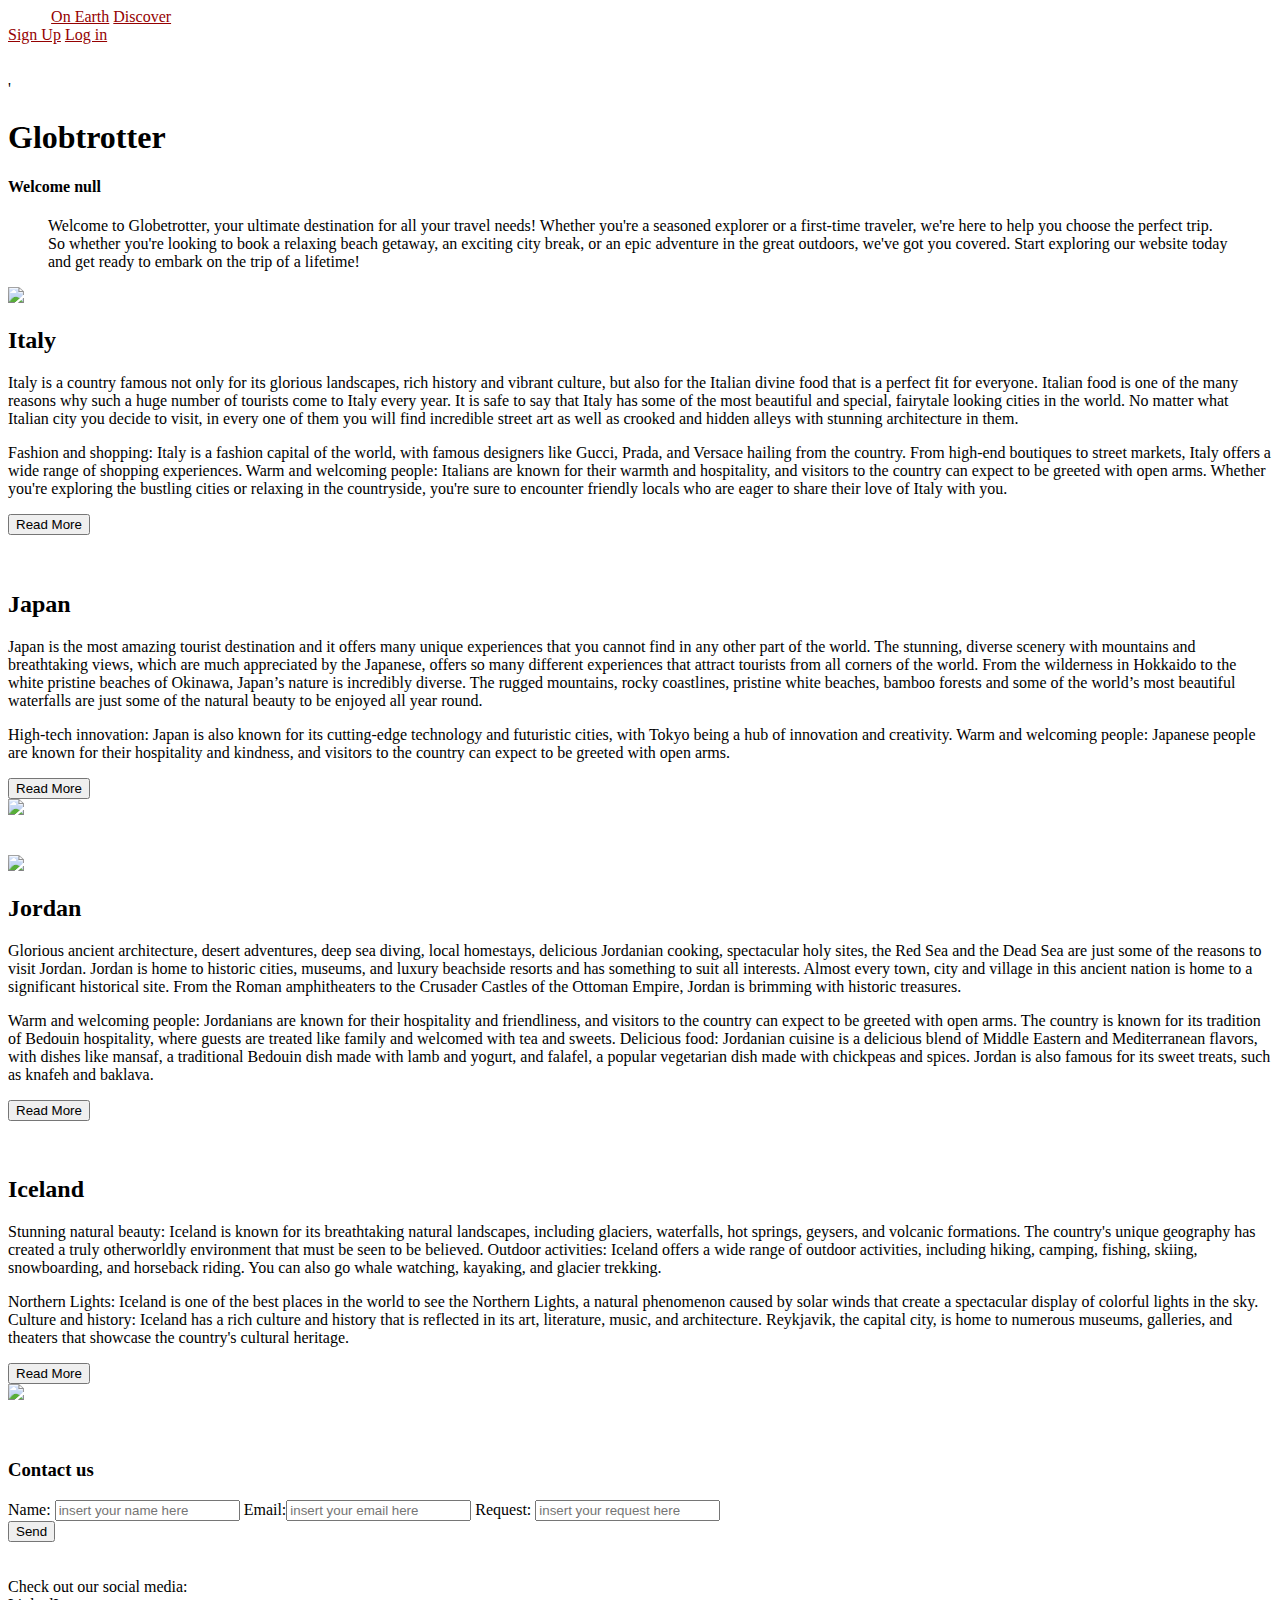
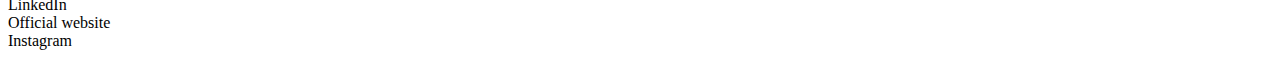
==== afterhome.html @ 648eb04f "Create afterhome.html" ====
<!DOCTYPE html>
<html lang="en">
<head>
    <meta charset="UTF-8">
    <meta http-equiv="X-UA-Compatible" content="IE=edge">
    <meta name="viewport" content="width=device-width, initial-scale=1.0">
    <title>Globetrotter-Home</title>
    <link rel="stylesheet" href="https://cdnjs.cloudflare.com/ajax/libs/font-awesome/6.4.0/css/all.min.css" integrity="sha512-iecdLmaskl7CVkqkXNQ/ZH/XLlvWZOJyj7Yy7tcenmpD1ypASozpmT/E0iPtmFIB46ZmdtAc9eNBvH0H/ZpiBw==" crossorigin="anonymous" referrerpolicy="no-referrer" />
    <link href="https://cdn.jsdelivr.net/npm/bootstrap@5.3.0-alpha3/dist/css/bootstrap.min.css" rel="stylesheet" integrity="sha384-KK94CHFLLe+nY2dmCWGMq91rCGa5gtU4mk92HdvYe+M/SXH301p5ILy+dN9+nJOZ" crossorigin="anonymous">
    <script src="js/jquery-3.6.4.min.js"></script>
    <link rel="stylesheet" href="css/home.css">
</head>
<body>
    <header>
        <nav class="navbar fixed-top bg-body-tertiary nav-underline">
            <div class="top">
                <a href="index.html" class="nav-link active" style="color: white;">Home</a>
                <a href="earth.html" class="nav-link" style="color: #950101">On Earth</a>
                <a href="discover.html" class="nav-link" style="color: #950101">Discover</a>
            </div>
            <div class="bottom">
                <a href="signup.html" class="nav-link" style="color: #950101">Sign Up</a>
                <a href="login.html" class="nav-link" style="color: #950101">Log in</a>
            </div>
        </nav>
        <br><br>
        <div class="hero">'
            <div class="herotext">
                <h1 id="hero-text">Globtrotter</h1>
                <h4>
                    Welcome
                    <span id="name">
                        <script>
                            let name=sessionStorage.getItem("cname");
                            document.write(name);
                        </script>
                     </span>
                </h4>
            </div>
        </div>
    </header>
    <main>
        <div class="intro">
            <blockquote>
                <p>Welcome to Globetrotter, your ultimate destination for all your travel needs! 
                    Whether you're a seasoned explorer or a first-time traveler, we're here to help you choose the perfect trip.
                    So whether you're looking to book a relaxing beach getaway, an exciting city break, or an epic adventure in the great outdoors, we've got you covered. 
                    Start exploring our website today and get ready to embark on the trip of a lifetime!
                </p>
            </blockquote>
        </div>
        <div class="post">
            <img src="https://images.unsplash.com/photo-1677447807174-60a70de4a63e?ixlib=rb-4.0.3&ixid=MnwxMjA3fDB8MHxleHBsb3JlLWZlZWR8MjJ8fHxlbnwwfHx8fA%3D%3D&auto=format&fit=crop&w=500&q=60" class="img-thumbnai">
            <div id="post1">
                <h2>Italy</h2>
                <p>Italy is a country famous not only for its glorious landscapes, rich history and vibrant culture, but also for the Italian divine food that is a perfect fit for everyone. 
                    Italian food is one of the many reasons why such a huge number of tourists come to Italy every year.
                    It is safe to say that Italy has some of the most beautiful and special, fairytale looking cities in the world.
                    No matter what Italian city you decide to visit, in every one of them you will find incredible street art as well as crooked and hidden alleys with stunning architecture in them.
                </p>
                <p class="rm1">
                    Fashion and shopping: Italy is a fashion capital of the world, with famous designers like Gucci, Prada, and Versace hailing from the country.
                    From high-end boutiques to street markets, Italy offers a wide range of shopping experiences.
                    Warm and welcoming people: Italians are known for their warmth and hospitality, and visitors to the country can expect to be greeted with open arms. 
                    Whether you're exploring the bustling cities or relaxing in the countryside, you're sure to encounter friendly locals who are eager to share their love of Italy with you.
                </p>
                <button class="btn btn1">Read More</button>
            </div>
        </div>
<br><br>
        <div class="post">
            <div id="post2">
                <h2>Japan</h2>
                <p>Japan is the most amazing tourist destination and it offers many unique experiences that you cannot find in any other part of the world.
                    The stunning, diverse scenery with mountains and breathtaking views, which are much appreciated by the Japanese, offers so many different experiences that attract tourists from all corners of the world.
                    From the wilderness in Hokkaido to the white pristine beaches of Okinawa, Japan’s nature is incredibly diverse.
                    The rugged mountains, rocky coastlines, pristine white beaches, bamboo forests and some of the world’s most beautiful waterfalls are just some of the natural beauty to be enjoyed all year round. 
                </p>
                <p class="rm2">
                    High-tech innovation: Japan is also known for its cutting-edge technology and futuristic cities, with Tokyo being a hub of innovation and creativity.
                    Warm and welcoming people: Japanese people are known for their hospitality and kindness, and visitors to the country can expect to be greeted with open arms.
                </p>
                <button class="btn btn2" >Read More</button>
            </div>
            <img src="https://images.unsplash.com/photo-1677089705082-6ef3562d91d9?ixlib=rb-4.0.3&ixid=MnwxMjA3fDB8MHxleHBsb3JlLWZlZWR8NzR8fHxlbnwwfHx8fA%3D%3D&auto=format&fit=crop&w=500&q=60">
        </div>
<br><br>
        <div class="post">
            <img src="https://images.unsplash.com/photo-1554357475-accb8a88a330?ixlib=rb-4.0.3&ixid=MnwxMjA3fDB8MHxleHBsb3JlLWZlZWR8Nnx8fGVufDB8fHx8&auto=format&fit=crop&w=500&q=60">
            <div id="post3">
                <h2>Jordan</h2>
                <p>
                    Glorious ancient architecture, desert adventures, deep sea diving, local homestays, delicious Jordanian cooking, spectacular holy sites, the Red Sea and the Dead Sea are just some of the reasons to visit Jordan.
                    Jordan is home to historic cities, museums, and luxury beachside resorts and has something to suit all interests.
                    Almost every town, city and village in this ancient nation is home to a significant historical site.
                    From the Roman amphitheaters to the Crusader Castles of the Ottoman Empire, Jordan is brimming with historic treasures.
                </p>
                <p class="rm3">
                    Warm and welcoming people: Jordanians are known for their hospitality and friendliness, and visitors to the country can expect to be greeted with open arms. 
                    The country is known for its tradition of Bedouin hospitality, where guests are treated like family and welcomed with tea and sweets.
                    Delicious food: Jordanian cuisine is a delicious blend of Middle Eastern and Mediterranean flavors, with dishes like mansaf, a traditional Bedouin dish made with lamb and yogurt, and falafel, a popular vegetarian dish made with chickpeas and spices. 
                    Jordan is also famous for its sweet treats, such as knafeh and baklava.
                </p>
                <button class="btn btn3">Read More</button>
            </div>
        </div>
<br><br>
        <div class="post">
            <div id="post4">
                <h2>Iceland</h2>
                <p>
                    Stunning natural beauty: Iceland is known for its breathtaking natural landscapes, including glaciers, waterfalls, hot springs, geysers, and volcanic formations. 
                    The country's unique geography has created a truly otherworldly environment that must be seen to be believed.
                    Outdoor activities: Iceland offers a wide range of outdoor activities, including hiking, camping, fishing, skiing, snowboarding, and horseback riding. 
                    You can also go whale watching, kayaking, and glacier trekking.
                </p>
                <p class="rm4">
                    Northern Lights: Iceland is one of the best places in the world to see the Northern Lights, a natural phenomenon caused by solar winds that create a spectacular display of colorful lights in the sky.
                    Culture and history: Iceland has a rich culture and history that is reflected in its art, literature, music, and architecture. 
                    Reykjavik, the capital city, is home to numerous museums, galleries, and theaters that showcase the country's cultural heritage.
                </p>
                <button class="btn btn4">Read More</button>
            </div>
            <img src="https://images.unsplash.com/photo-1517411032315-54ef2cb783bb?ixlib=rb-4.0.3&ixid=MnwxMjA3fDB8MHxleHBsb3JlLWZlZWR8MjR8fHxlbnwwfHx8fA%3D%3D&auto=format&fit=crop&w=500&q=60">
        </div>
    </main>
<br><br>
    <footer>
        <form>
            <h3>Contact us</h3>
            Name: <input type="text" id="name" name="name"  placeholder="insert your name here">
            <span></span>
            Email:<input type="text" id="email" name="email"  placeholder="insert your email here">
            <span></span>
            Request: <input type="text" id="request" name="request"  placeholder="insert your request here">
            <span></span>
            <br>    
            <input type="submit" id="submit" name="submit" value="Send">
        </form>
        <br><br>
        
        <div class="right-side">
            <span>Check out our social media:</span>
            <div class="sm_links">
                <div id="lin">
                    <a href="https://uk.linkedin.com/company/sae-institute-london">
                        <i class="fa-brands fa-linkedin fa-3x" style="color: #ff0000;"></i>
                    </a>
                    <span>LinkedIn</span>
                </div>
                <div id="official_website">
                    <a href="https://www.sae.edu/gbr/contact-us">
                        <i class="fa-solid fa-globe fa-3x" style="color: #ff0000;"></i>
                    </a>
                    <span>Official website</span>
                </div>
                
                <div id="instagram">
                    <a href="https://www.instagram.com/sae_institute_uk/">
                        <i class="fa-brands fa-instagram fa-3x" style="color: #ff0000;"></i>                
                    </a>
                    <span>Instagram</span>
                </div>
            </div>
        </div>
    </footer>
    <script src="js/home.js"></script>
</body>
</html>
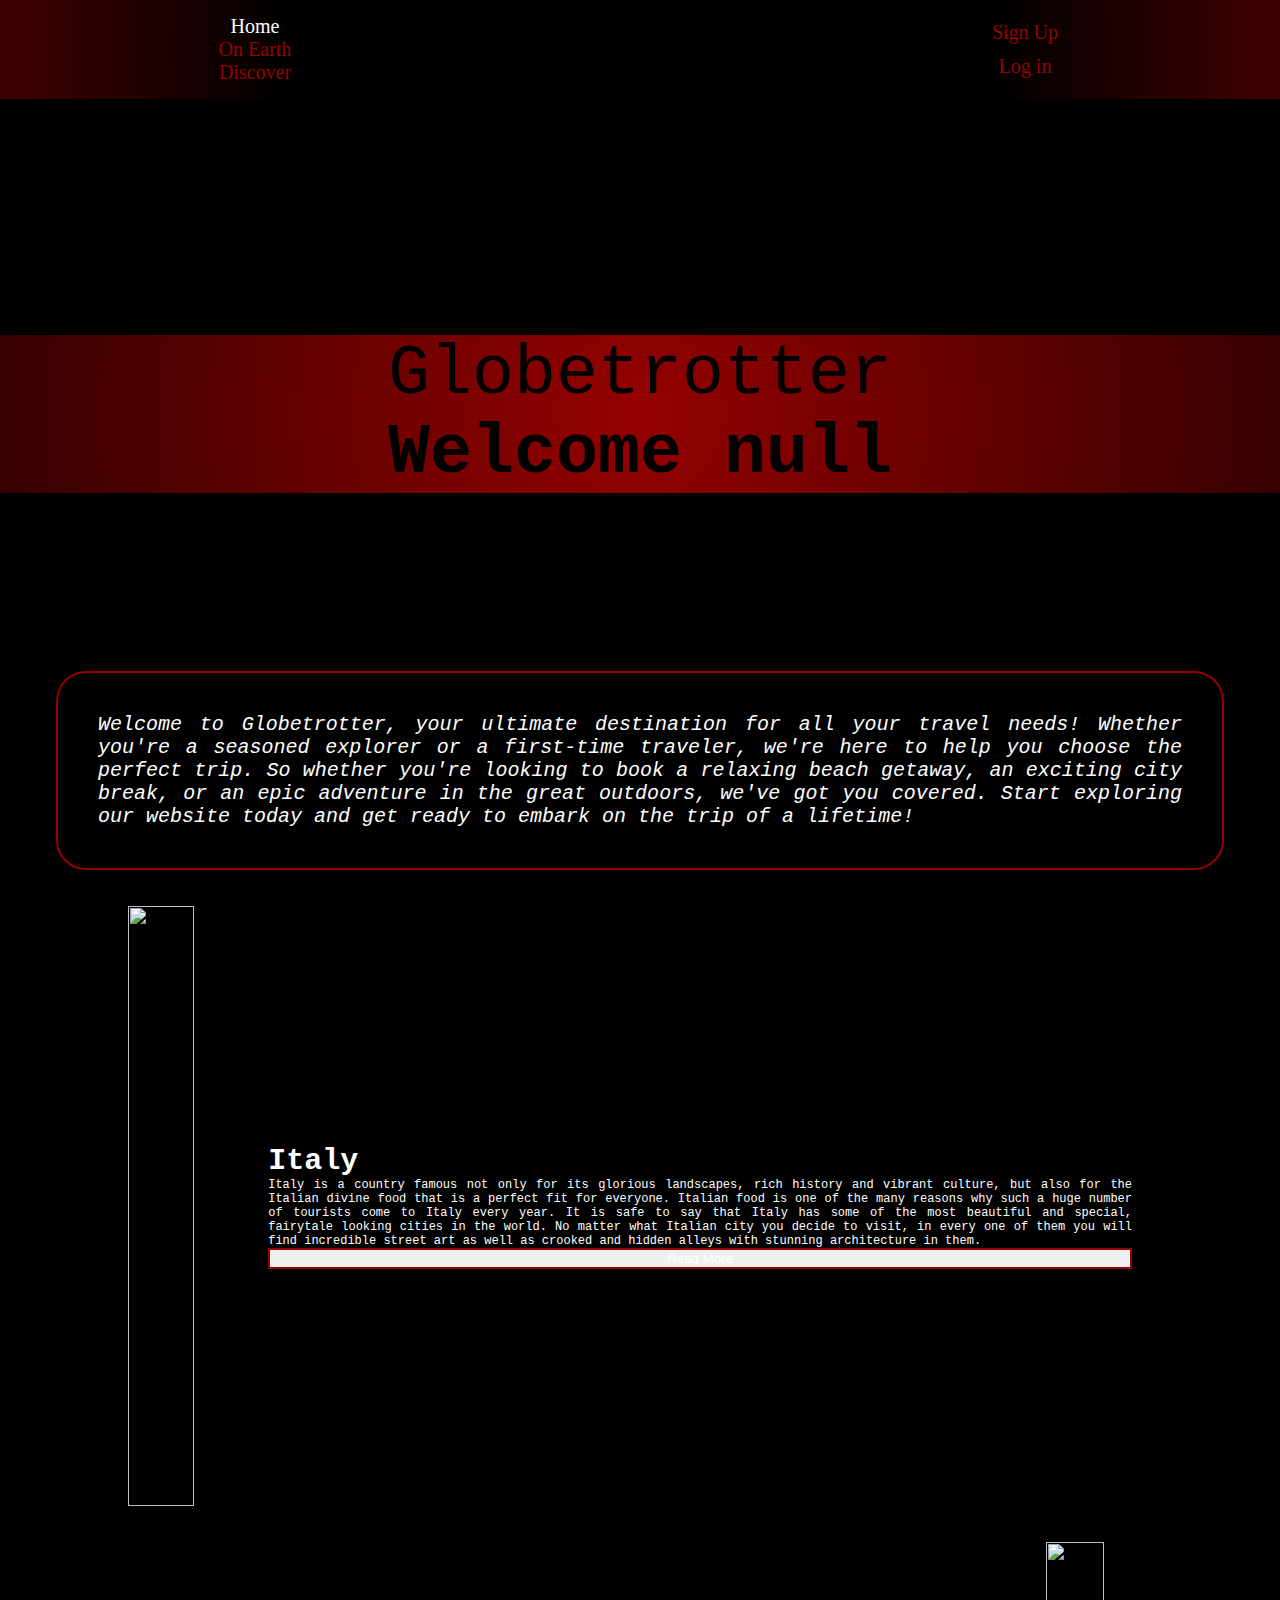
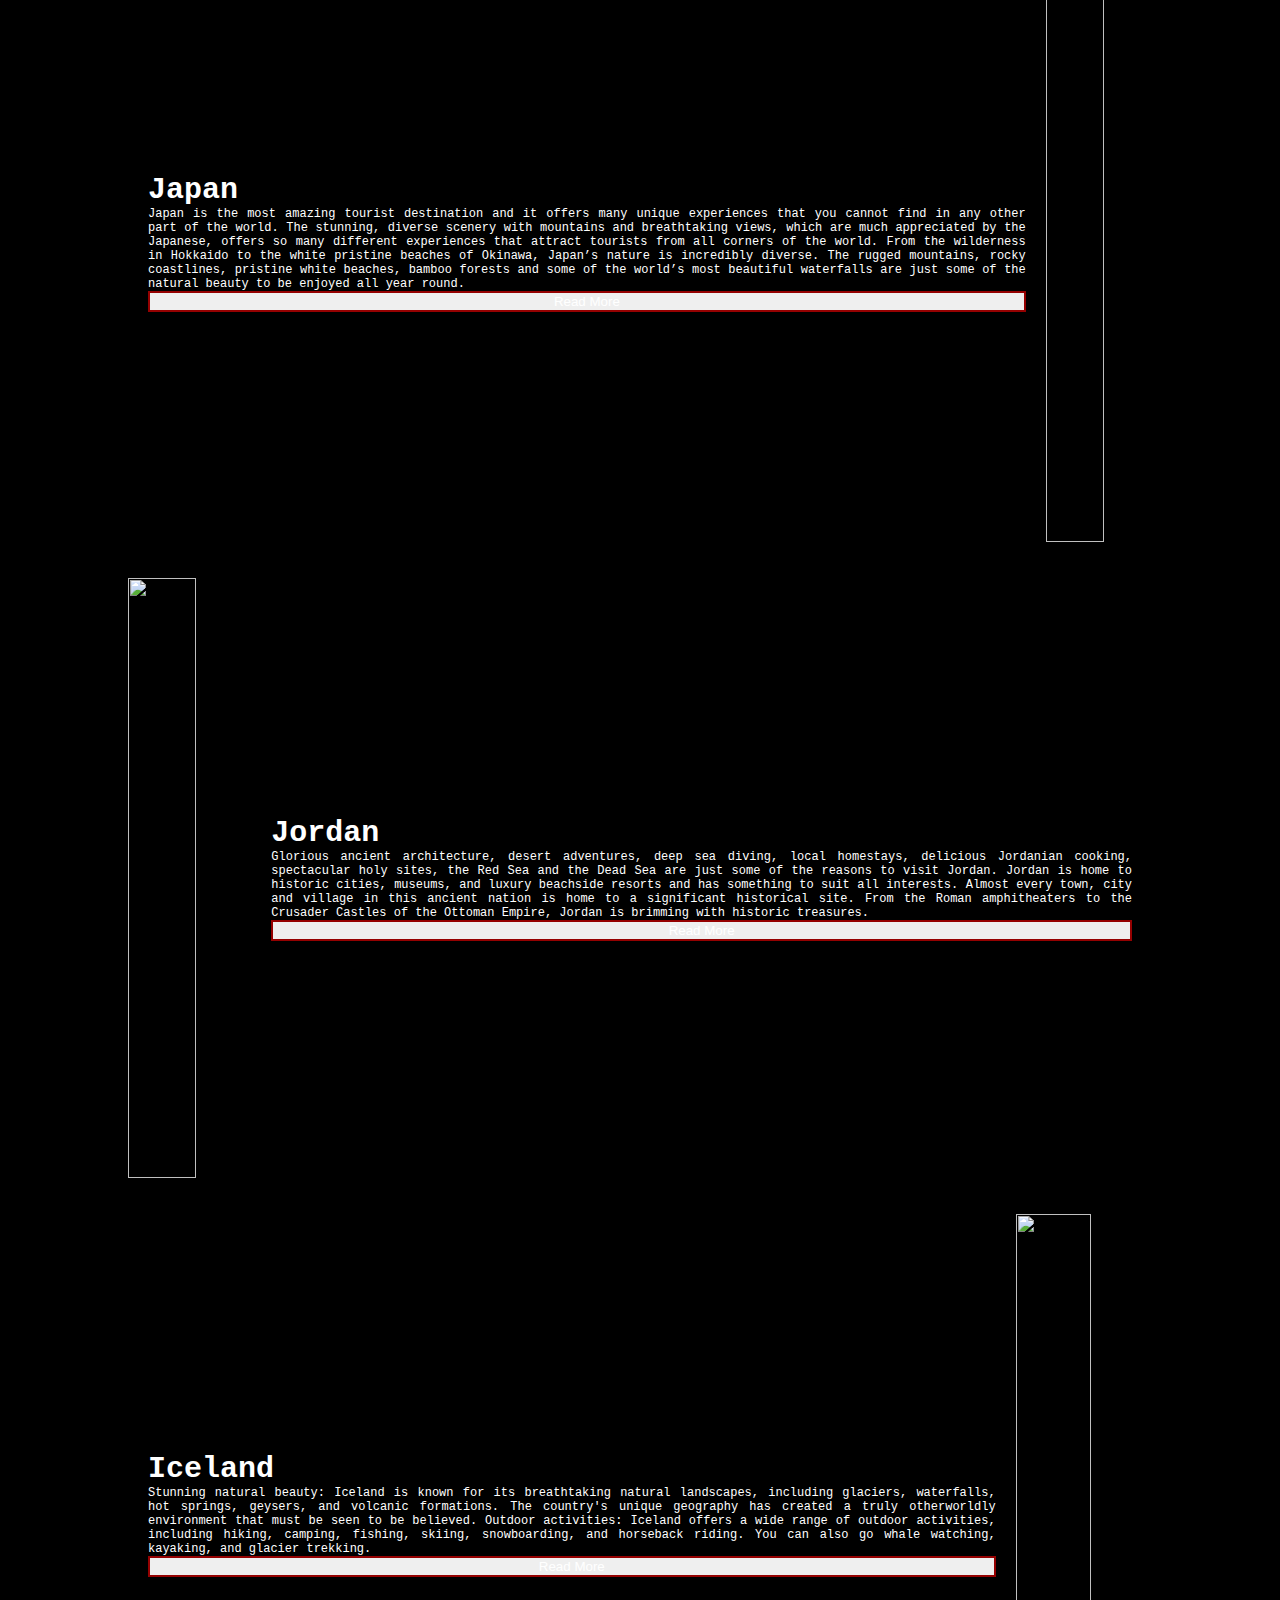
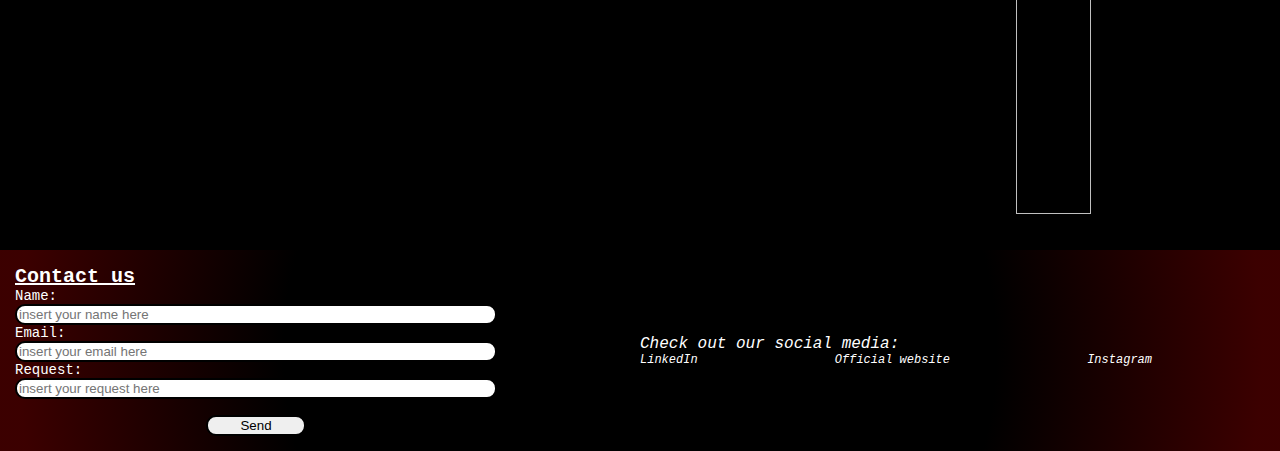
==== commit 96e5d205: "seo-opt" ====
--- a/afterhome.html
+++ b/afterhome.html
@@ -4,7 +4,8 @@
     <meta charset="UTF-8">
     <meta http-equiv="X-UA-Compatible" content="IE=edge">
     <meta name="viewport" content="width=device-width, initial-scale=1.0">
-    <title>Globetrotter-Home</title>
+    <meta name="description" content="Best travel destinations for 2023. Globetrotter is one of the most reknown term used for travelers">
+    <title>Globetrotter| Home</title>
     <link rel="stylesheet" href="https://cdnjs.cloudflare.com/ajax/libs/font-awesome/6.4.0/css/all.min.css" integrity="sha512-iecdLmaskl7CVkqkXNQ/ZH/XLlvWZOJyj7Yy7tcenmpD1ypASozpmT/E0iPtmFIB46ZmdtAc9eNBvH0H/ZpiBw==" crossorigin="anonymous" referrerpolicy="no-referrer" />
     <link href="https://cdn.jsdelivr.net/npm/bootstrap@5.3.0-alpha3/dist/css/bootstrap.min.css" rel="stylesheet" integrity="sha384-KK94CHFLLe+nY2dmCWGMq91rCGa5gtU4mk92HdvYe+M/SXH301p5ILy+dN9+nJOZ" crossorigin="anonymous">
     <script src="js/jquery-3.6.4.min.js"></script>
@@ -26,7 +27,7 @@
         <br><br>
         <div class="hero">'
             <div class="herotext">
-                <h1 id="hero-text">Globtrotter</h1>
+                <h1 id="hero-text">Globetrotter</h1>
                 <h4>
                     Welcome
                     <span id="name">
@@ -143,20 +144,20 @@
             <span>Check out our social media:</span>
             <div class="sm_links">
                 <div id="lin">
-                    <a href="https://uk.linkedin.com/company/sae-institute-london">
+                    <a rel="canonical" href="https://uk.linkedin.com/company/sae-institute-london">
                         <i class="fa-brands fa-linkedin fa-3x" style="color: #ff0000;"></i>
                     </a>
                     <span>LinkedIn</span>
                 </div>
                 <div id="official_website">
-                    <a href="https://www.sae.edu/gbr/contact-us">
+                    <a rel="canonical" href="https://www.sae.edu/gbr/contact-us">
                         <i class="fa-solid fa-globe fa-3x" style="color: #ff0000;"></i>
                     </a>
                     <span>Official website</span>
                 </div>
                 
                 <div id="instagram">
-                    <a href="https://www.instagram.com/sae_institute_uk/">
+                    <a rel="canonical" href="https://www.instagram.com/sae_institute_uk/">
                         <i class="fa-brands fa-instagram fa-3x" style="color: #ff0000;"></i>                
                     </a>
                     <span>Instagram</span>
--- a/css/home.css
+++ b/css/home.css
@@ -0,0 +1,370 @@
+*{
+    margin: 0;
+    box-sizing: border-box;
+}
+
+body{
+    background-color: black;
+}
+nav{
+    display: flex;
+    width: 100%;
+    height: 60px;
+    justify-content: space-between;
+    padding: 15px;
+    background: rgb(0,0,0);
+    background: radial-gradient(circle, rgba(0,0,0,0.9697128851540616) 55%, rgba(61,0,0,0.9753151260504201) 96%);
+    overflow: hidden;
+    flex-wrap: wrap;
+}
+nav div{
+    display:flex; 
+    flex-direction: row;
+    font-size: 20px;
+    width: 400px;
+}
+nav a{
+    margin: auto;
+    text-decoration: none;
+    
+}
+
+.hero{
+    width: 100%;
+    height: auto;
+    
+}
+.hero{
+    background-image: url(https://images.unsplash.com/photo-1498084393753-b411b2d26b34?ixlib=rb-4.0.3&ixid=MnwxMjA3fDB8MHxwaG90by1wYWdlfHx8fGVufDB8fHx8&auto=format&fit=crop&w=1332&q=80);
+    width: 100%;
+    height: 500px;
+    position: relative;
+}
+#hero-text2{
+    position: absolute;
+    top: 200px;
+    opacity: 100%;
+    overflow: visible;
+    background: rgb(149,1,1);
+    background: radial-gradient(circle, rgba(149,1,1,1) 0%, rgba(149,1,1,0.364670868347339) 100%);
+    font-size: 70px;
+    width: 100%;
+    text-align: center;
+    color: black;
+    font-family:'Courier New', Courier, monospace;
+    font-weight:500;
+}
+.herotext{
+    position: absolute;
+    top: 200px;
+    opacity: 100%;
+    overflow: visible;
+    background: rgb(149,1,1);
+    background: radial-gradient(circle, rgba(149,1,1,1) 0%, rgba(149,1,1,0.364670868347339) 100%);
+    font-size: 70px;
+    width: 100%;
+    text-align: center;
+    color: black;
+    font-family:'Courier New', Courier, monospace;
+    font-weight:500;
+}
+#hero-text{
+    font-size: 70px;
+    font-family:'Courier New', Courier, monospace;
+    font-weight:500;
+}
+.intro
+{
+    display:inline-block;
+    margin:1em;
+    overflow:hidden;
+    
+}
+blockquote 
+{
+    border: solid 2px #950101;
+    border-radius: 30px;
+    display: inline-block;
+    padding: 2em;
+    position: relative;
+    margin-block-start: 1em;
+    margin-block-end: 1em;
+    margin-inline-start: 40px;
+    margin-inline-end: 40px;
+    font-family: 'Courier New', Courier, monospace;
+    font-size: 20px;
+    text-align: justify;
+    color: white;
+    font-style: oblique;
+}
+main{
+    display: flex;
+    flex-direction: column;
+    justify-content: space-between;
+    text-align: justify;
+}
+.post{
+    display: flex;
+    height: auto;
+    width: 80%;
+    margin: auto;
+}
+#post1{
+    display: flex;
+    flex-direction: column;
+    font-size: 20px;
+    font-family: 'Courier New', Courier, monospace;
+    color: white;
+    padding: 20px;
+    margin-top: auto;
+    margin-bottom: auto;
+}
+.post img{
+    height: 600px;
+}
+.btn{
+    color: white;
+    border:2px solid #950101;
+
+}
+#post2{
+    display: flex;
+    flex-direction: column;
+    font-size: 20px;
+    font-family: 'Courier New', Courier, monospace;
+    color: white;
+    padding: 20px;
+    margin-top: auto;
+    margin-bottom: auto;
+}
+#post3{
+    display: flex;
+    flex-direction: column;
+    font-size: 20px;
+    font-family: 'Courier New', Courier, monospace;
+    color: white;
+    padding: 20px;
+    margin-top: auto;
+    margin-bottom: auto;
+}
+#post4{
+    display: flex;
+    flex-direction: column;
+    font-size: 20px;
+    font-family: 'Courier New', Courier, monospace;
+    color: white;
+    padding: 20px;
+    margin-top: auto;
+    margin-bottom: auto;
+}
+footer{
+    background: rgb(0,0,0);
+    background: radial-gradient(circle, rgba(0,0,0,0.9697128851540616) 55%, rgba(61,0,0,0.9753151260504201) 96%);
+    width: 100%;
+    height: auto;
+    display: flex;
+    
+}
+form{
+    display: flex;
+    flex-direction: column;
+    width: 40%;
+    padding: 15px;
+    color: white;
+    justify-content: space-between;
+    font-size: 14px;
+    font-family: 'Courier New', Courier, monospace;
+    font-weight: 150;
+}
+form input{
+    border-radius: 10px;
+    border: 2px solid black;
+}
+#submit{
+    width: 100px;
+    margin: auto;
+    border: 2px solid black;
+}
+#submit:hover{
+    background-color: #FF0000;
+    font-weight: 600;
+}
+form h3{
+    font-size: 20px;
+    font-family: 'Courier New', Courier, monospace;
+    text-decoration: underline;
+    font-weight:bold;
+}
+.right-side{
+    display: flex;
+    flex-direction: column;
+    color: white;
+    font-family: 'Courier New', Courier, monospace;
+    font-style: italic;
+    font-weight: lighter;
+    font-size: 16px;
+    width: 40%;
+    margin: auto;
+}
+.sm_links{
+    display: flex;
+    flex-direction: row;
+    width: 100%;
+    justify-content: space-between;
+    font-size: 12px;
+}
+.sm_links a{
+    text-decoration: none;
+}
+
+@media screen and (min-width:900px) and (max-width: 1300px) {
+    nav{
+      height: auto;
+      width: 100%;
+      display: flex;
+      justify-content: space-between;
+      flex-wrap: wrap;
+    }
+    .top{
+        display: flex;
+        flex-direction: column;
+        justify-content: center;
+        
+        flex-wrap: wrap;
+        margin-left: 40px;
+        justify-content: left;
+        
+    }
+    .bottom{
+        display: flex;
+        flex-direction: column;
+        justify-content: center;
+        margin-right: 40px;
+        flex-wrap: wrap;
+        justify-content: right;
+    }
+    .post p{
+        font-size:  12px ;
+        width: 100%;
+    }
+    .post img{
+        width: 55%;
+    }
+  }
+
+
+
+  @media screen and (min-width: 700px) and (max-width:900px)  {
+    nav{
+      height: auto;
+      width: 100%;
+      display: flex;
+      flex-direction: column;
+      justify-content: space-between;
+      flex-wrap: wrap;
+    }
+    .top{
+        display: flex;
+        flex-direction: column;
+        justify-content: center;
+        flex-wrap: wrap;
+        
+        
+    }
+    .bottom{
+        display: flex;
+        flex-direction: column;
+        justify-content: center;
+        flex-wrap: wrap;
+    }
+    .post p{
+        font-size:  12px ;
+        width: 100%;
+    }
+    .post img{
+        width: 55%;
+    }
+  }
+
+  @media screen and (max-width:900px)  {
+    nav{
+      height: auto;
+      width: 100%;
+      display: flex;
+      flex-direction: column;
+      justify-content: space-between;
+      flex-wrap: wrap;
+    }
+    .top{
+        display: flex;
+        flex-direction: column;
+        justify-content: center;
+        flex-wrap: wrap;
+        
+        
+    }
+    .bottom{
+        display: flex;
+        flex-direction: column;
+        justify-content: center;
+        flex-wrap: wrap;
+    }
+    .post p{
+        font-size:  12px ;
+        width: 100%;
+    }
+    .post img{
+        width: 55%;
+    }
+  }
+
+  @media screen and (max-width: 699px){
+    nav{
+        height: auto;
+        width: 100%;
+        display: flex;
+        flex-direction: column;
+        justify-content: space-between;
+        flex-wrap: wrap;
+        align-items: center;
+      }
+      .top{
+          display: flex;
+          flex-direction: column;
+          justify-content: center;
+          flex-wrap: wrap;
+            align-items: center;
+      }
+      .bottom{
+          display: flex;
+          flex-direction: column;
+          justify-content: center;
+          flex-wrap: wrap;
+           align-items: center;
+      }
+      #hero-text2{
+        font-size: 50px;
+        top:300px;
+        font-weight: 500;
+      }
+      .intro p{
+        font-size: 12px;
+        padding: 5px;
+      }
+      .post p{
+          font-size:  8px ;
+          width: 100%;
+      }
+      .post{
+        width: 100%;
+        text-align: justify;
+      }
+      .post h2{
+        font-size: 20px;
+      }
+      .post img{
+          width: 55%;
+          height: 300px;
+      }
+
+  }
